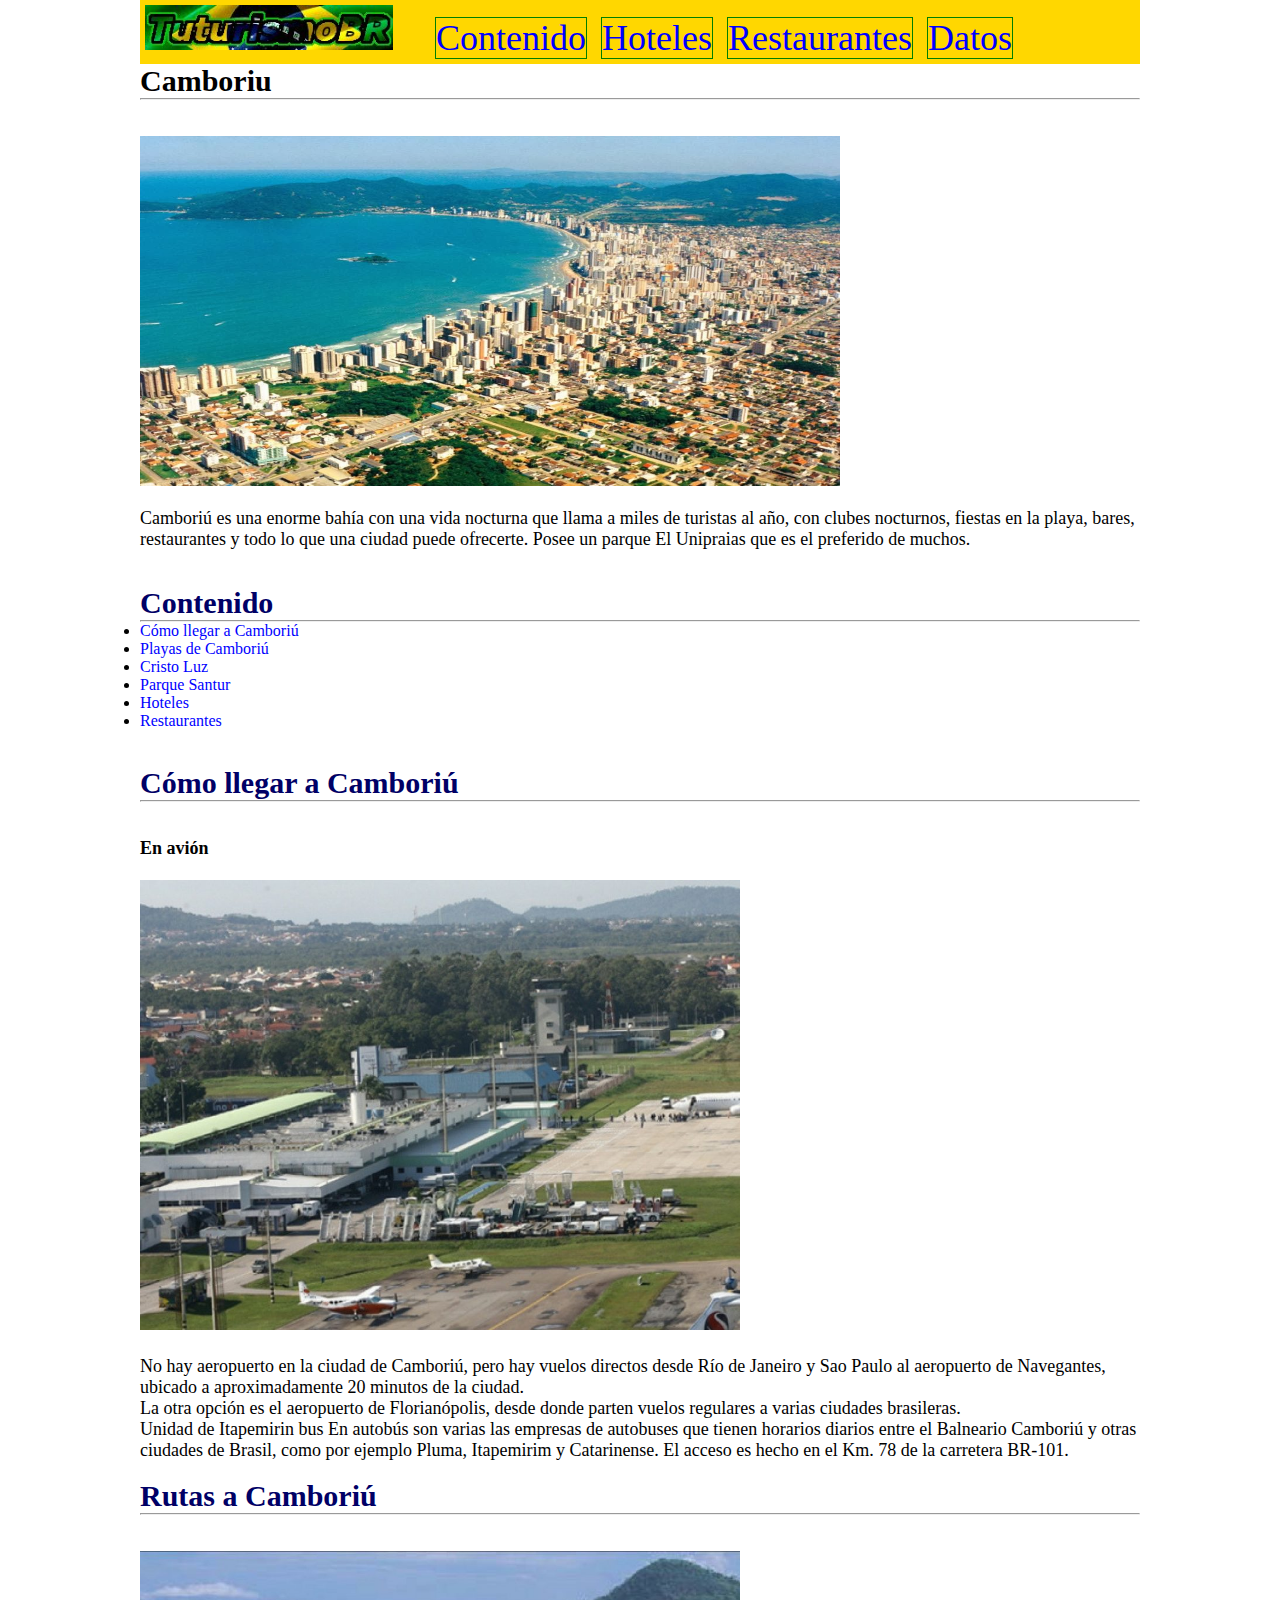
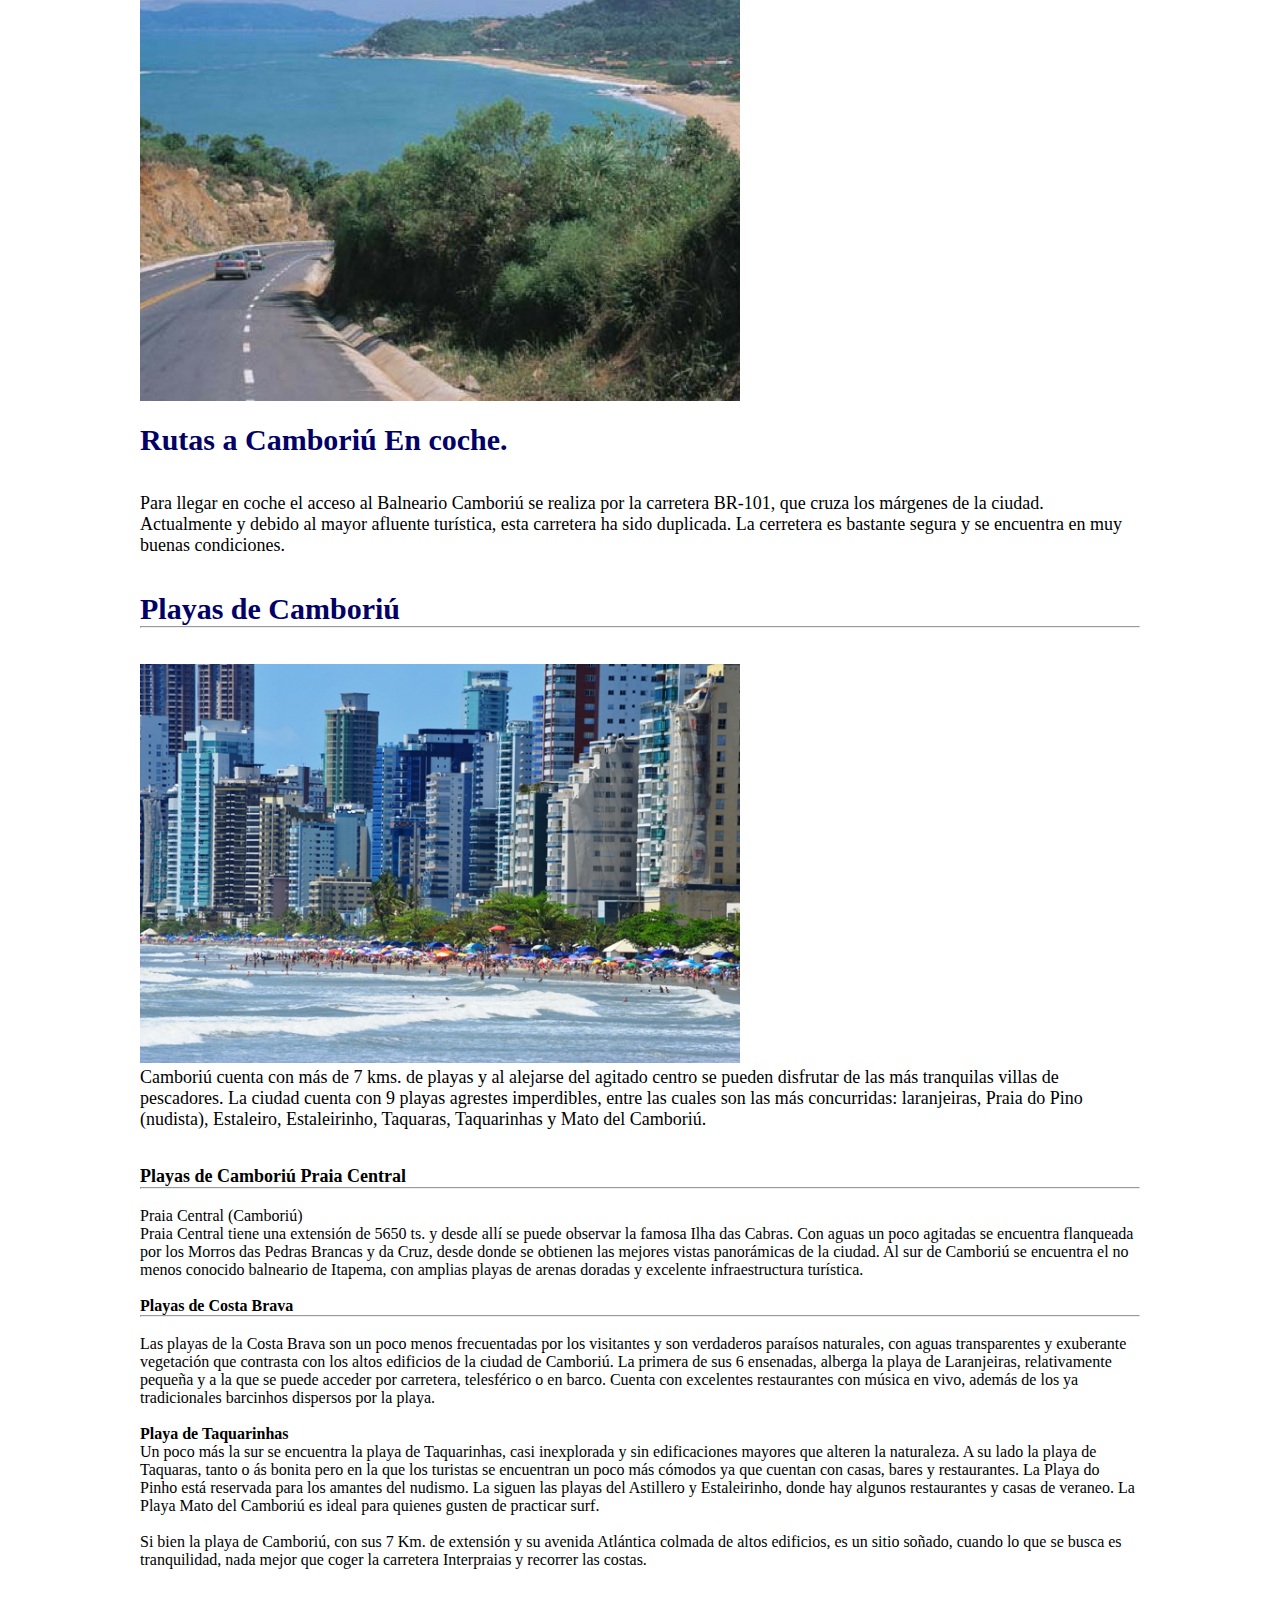
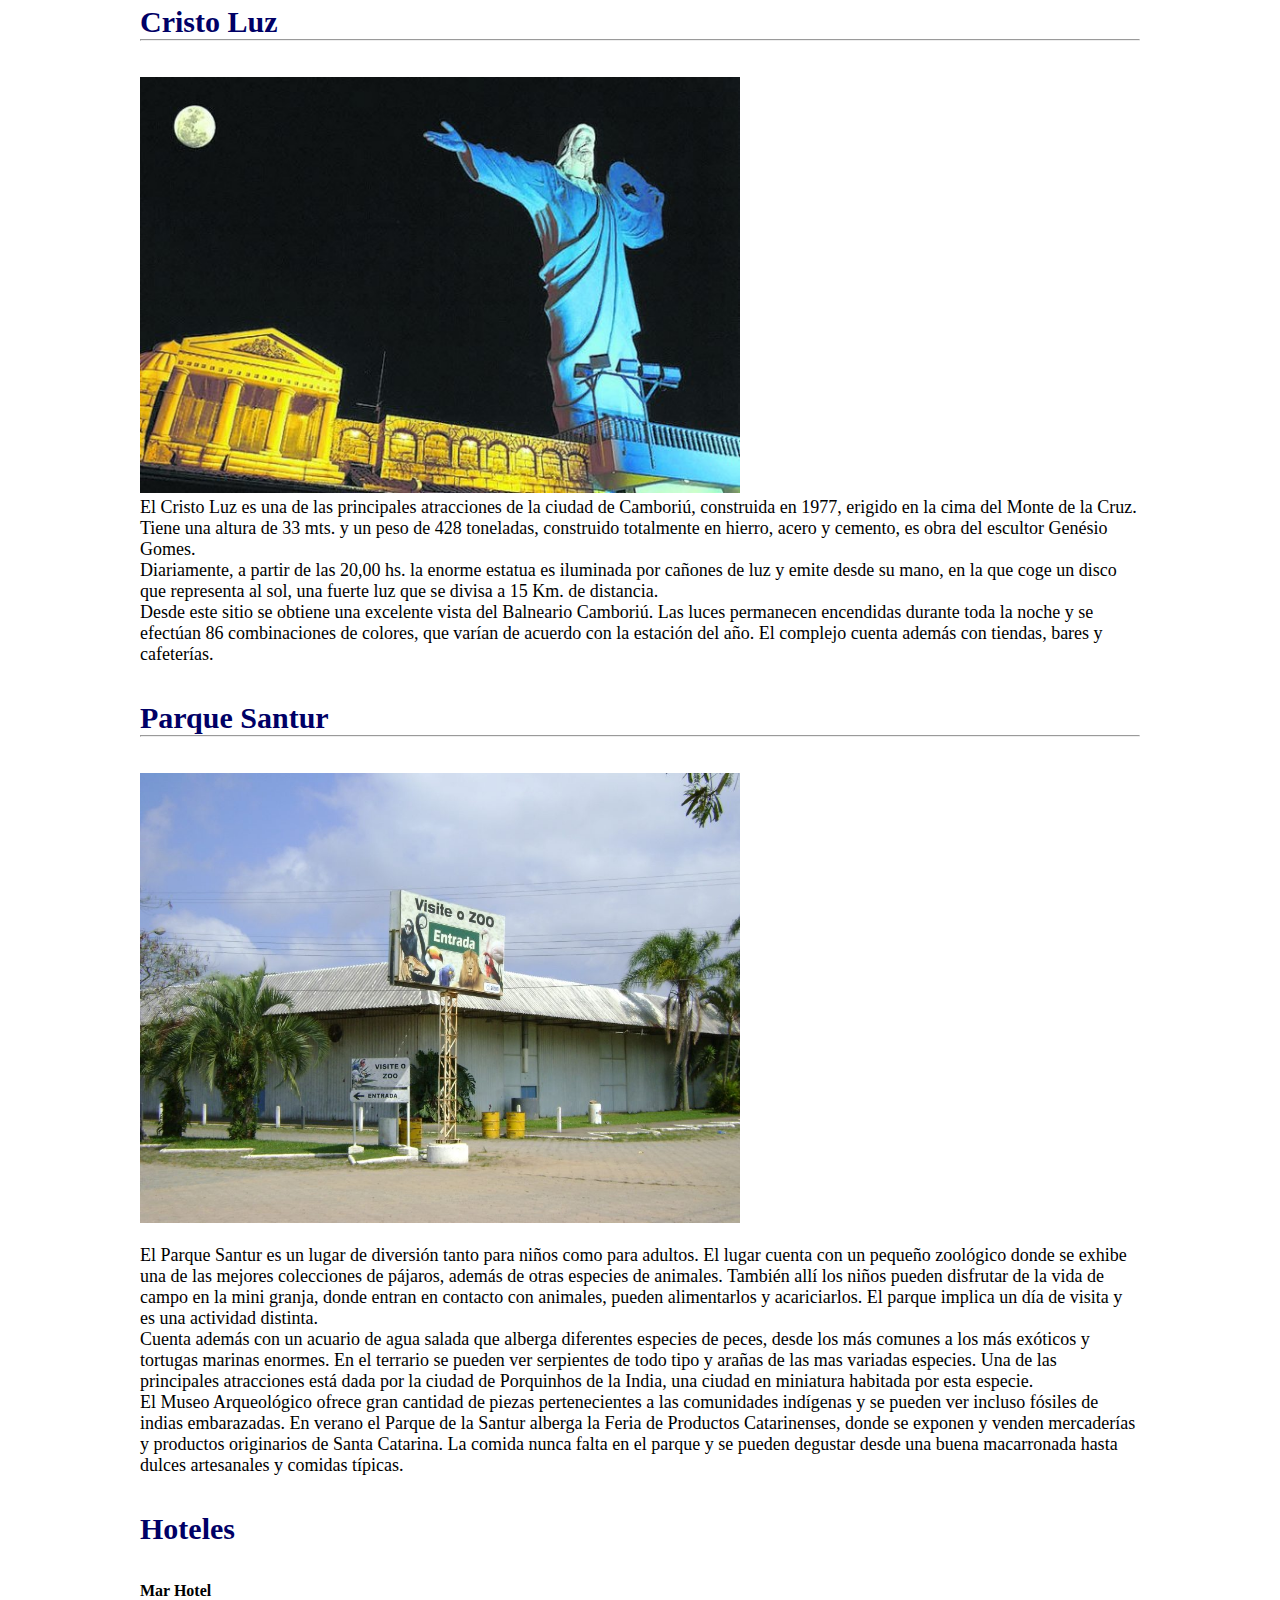
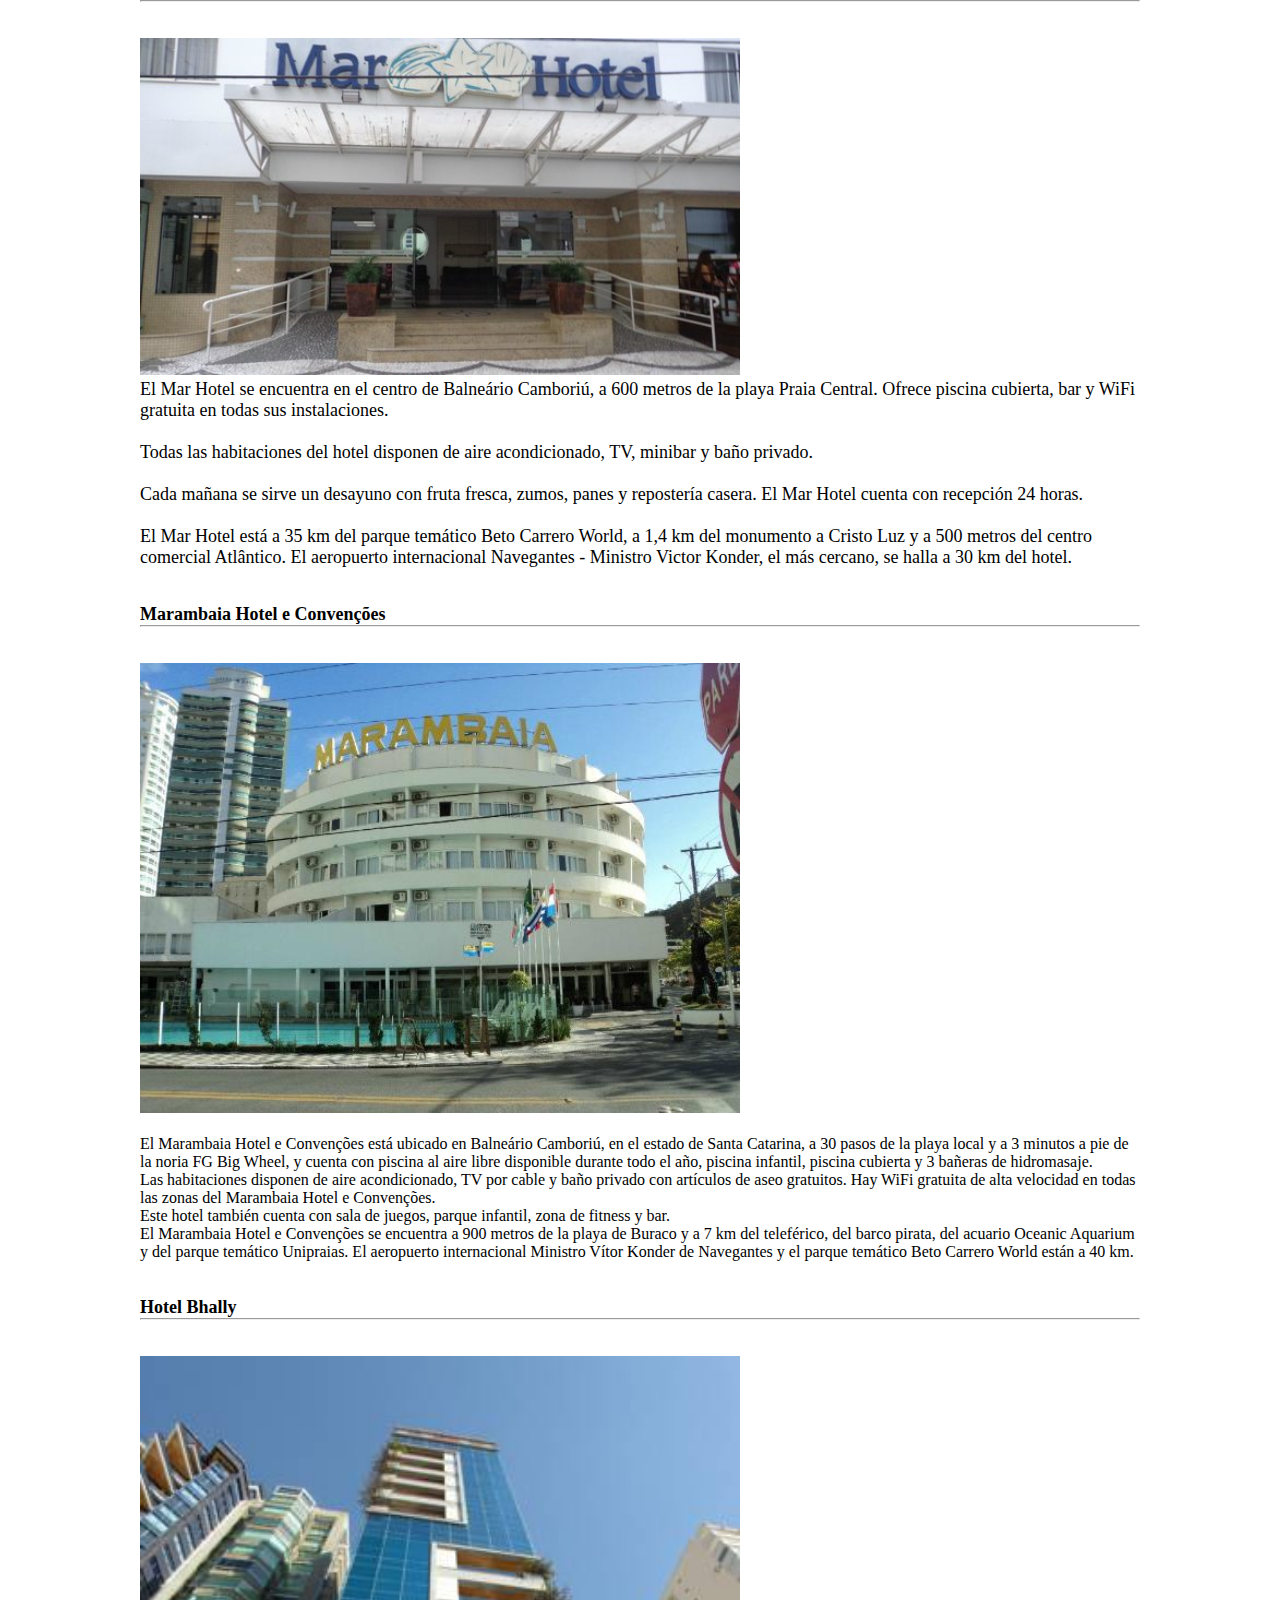
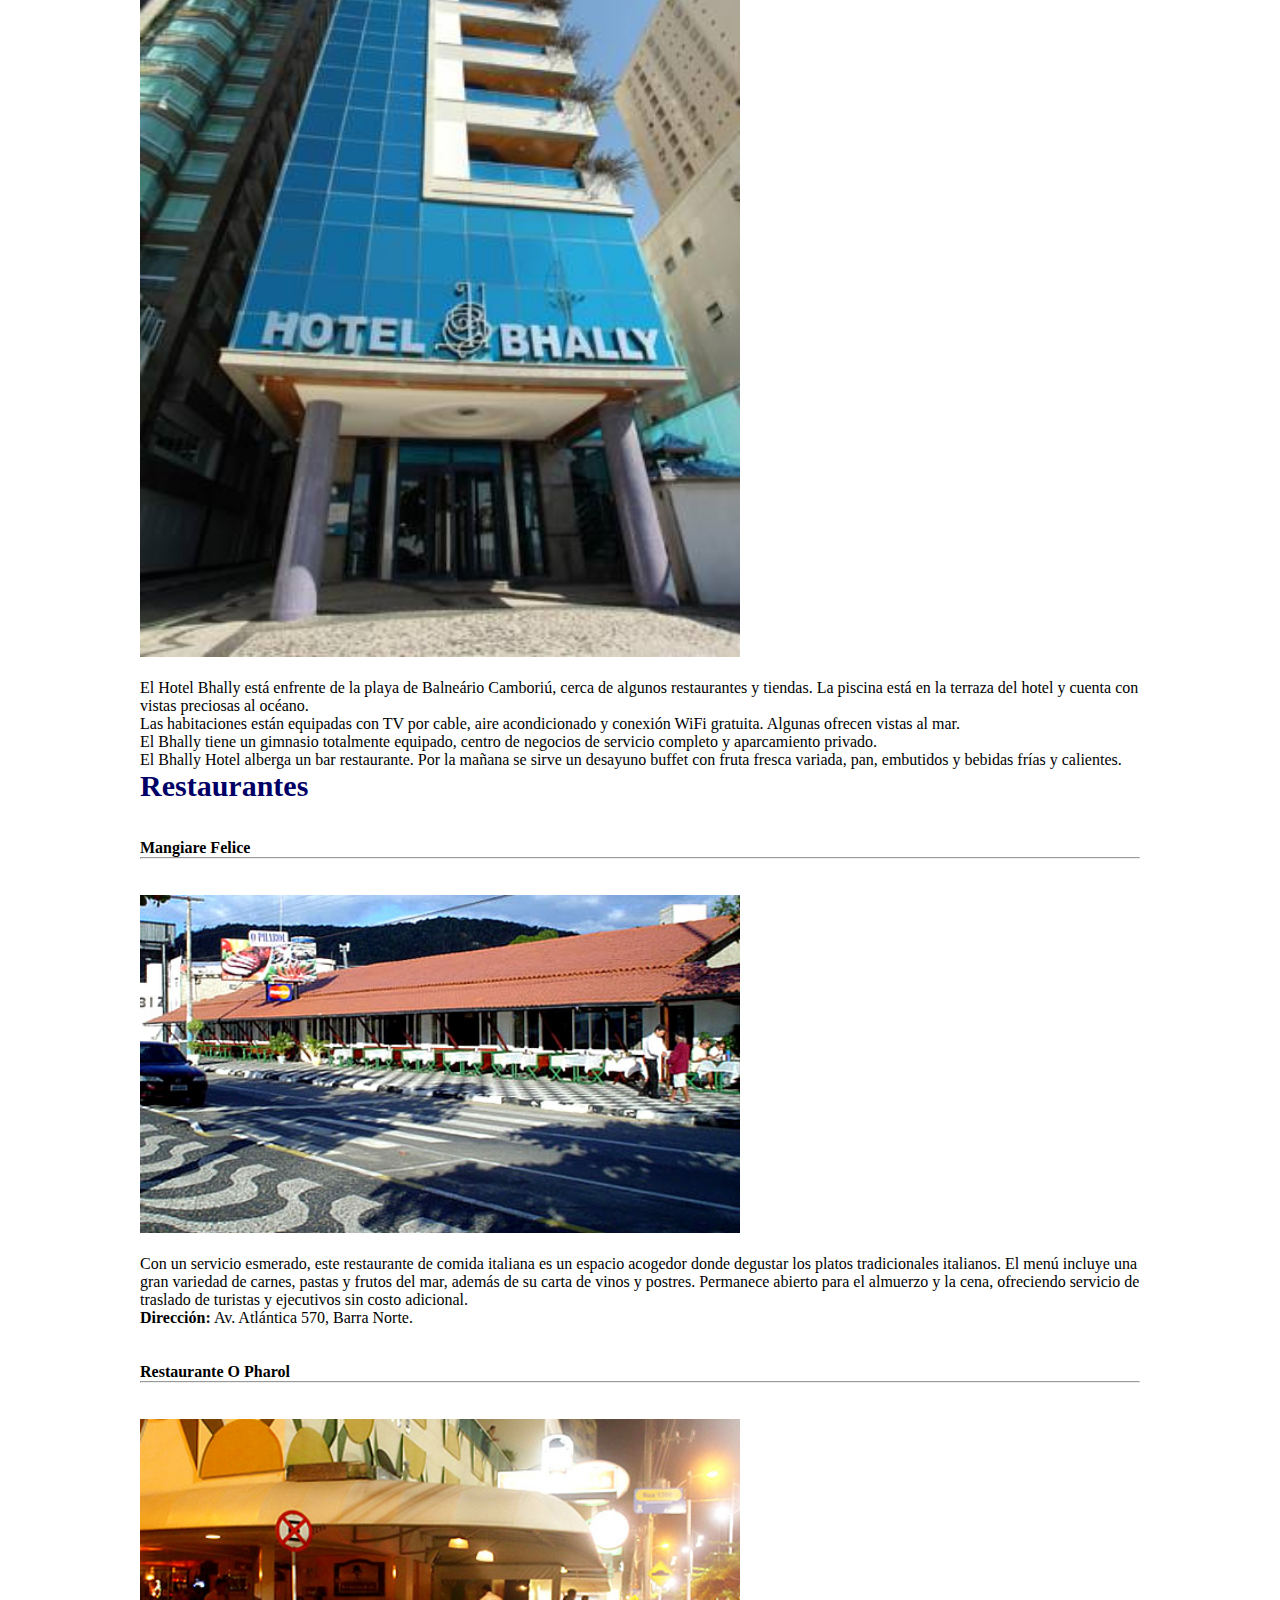
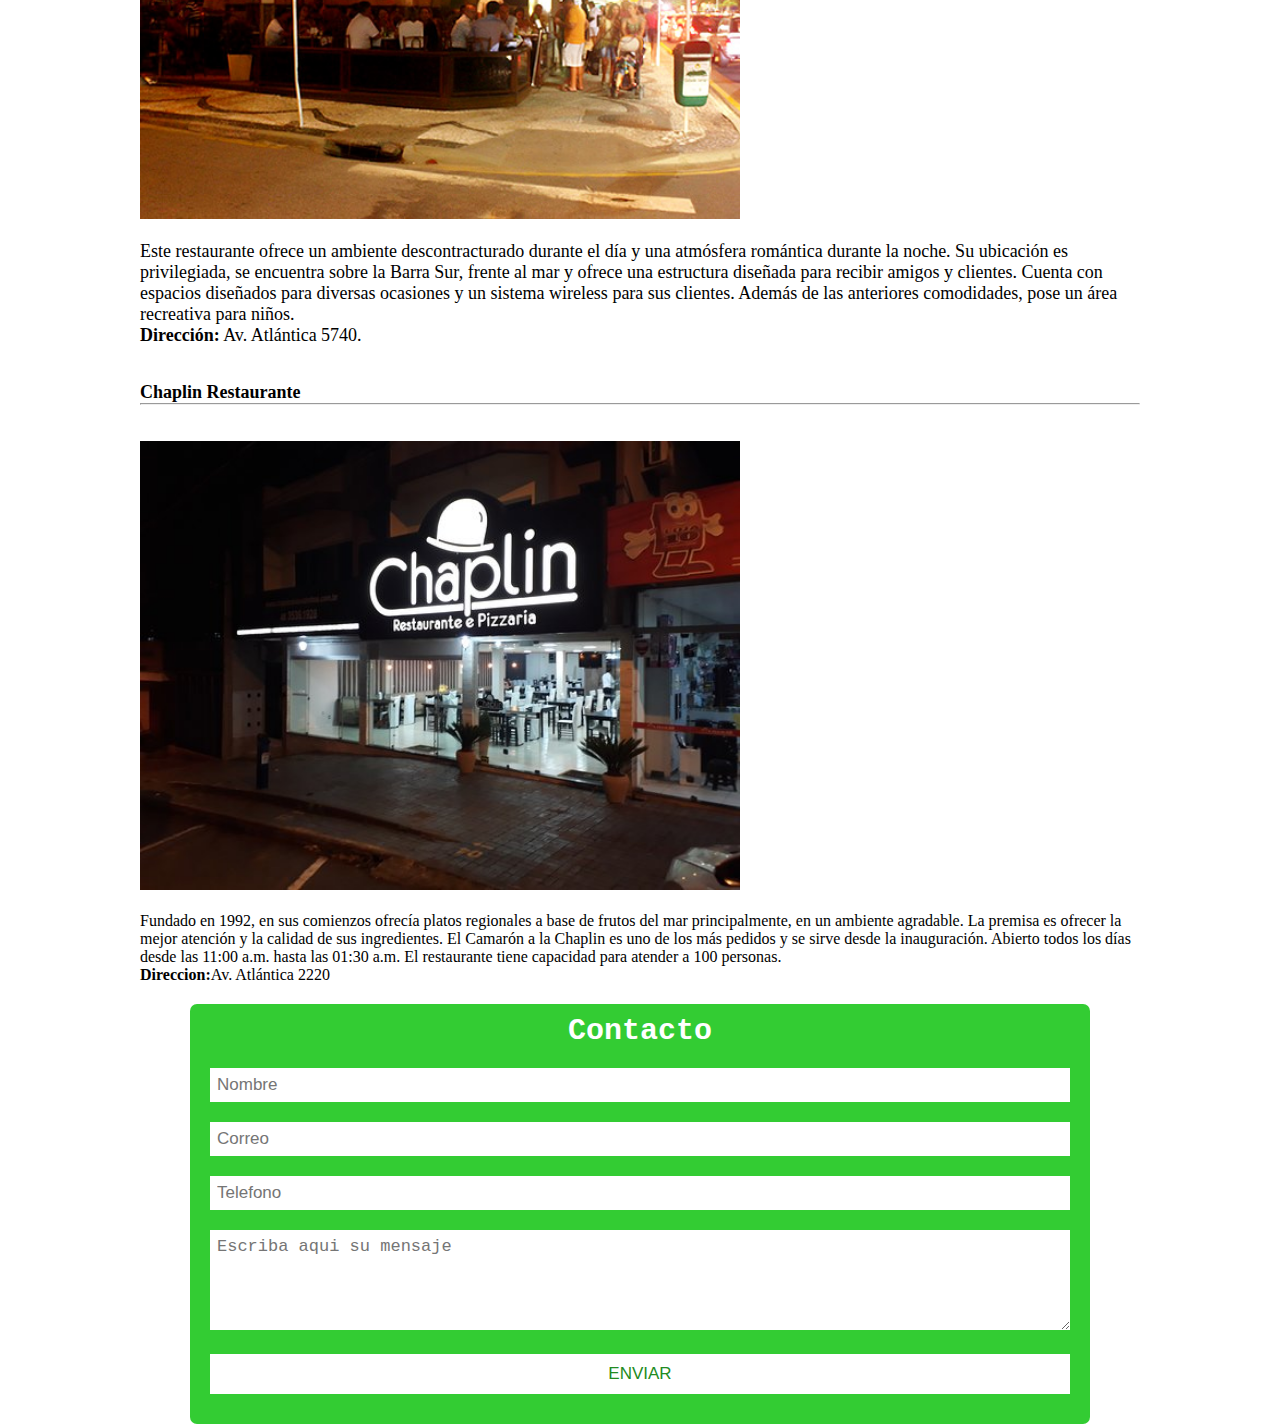
==== camboriu.html @ 61209ae9 "Add files via upload" ====
<!DOCTYPE html>
<html>
    <head>
        <meta http-equiv="content-type" content="text/html; charset=utf-8" />
        <meta name="viewport" content="width=device-width, user-scalable=no, initial-scale=1.0, maximum-scale=1.0, minimun-scale=1.0">
        <title>Camboriu</title>
          <!--estilo-->
  <link rel="stylesheet" href="styles.css">
  <!--javascript-->
  <script language="JAVASCRIPT" type="text/javascript">
window.alert("Bienvenido has llegado a Camboriu")
</script>
        
    </head>

    <body>
     <div class="container">


  <nav>
       <ul>
        <li><img src="turismo.JPG" class="logo"></li>
    <li><a href="#content">Contenido</a></li>        
    <li><a href="#hoteles">Hoteles</a></li>
    <li><a href="#restaurantes">Restaurantes</a></li>
    <li><a href="table.html">Datos</a></li>
    </ul>
     </nav>

        <h1>Camboriu</h1> <hr><br><br>
        <img src="lugares/cambo/balneariocamboriu.jpeg" alt="balneario camboriu" title="Balneario Camboriu" class="imagen-principal"><br><br>
        <p>Camboriú es una enorme bahía con una vida nocturna que llama a miles de turistas al año, con clubes nocturnos, fiestas en la playa, bares, restaurantes y todo lo que una ciudad puede ofrecerte. Posee un parque El Unipraias que es el preferido de muchos.</p> <br><br>
        <ul><h2 id="content">Contenido</h2> <hr>
        <li><a href="#comollegar">Cómo llegar a Camboriú</a>
         </li>
         <li><a href="#playas">Playas de Camboriú</a>
         </li>
         <li><a href="#cristoluz">Cristo Luz</a></li>
        <li><a href="#parquesantur">Parque Santur</a></li>
            <li><a href="#hoteles">Hoteles</a></li>
            <li><a href="#restaurantes">Restaurantes</a></li>
          </ul> <br><br>
          <section>
            <article>
             
                <h3 id="comollegar">Cómo llegar a Camboriú</h3><hr><br><br>
                <p><b>En avión</b><br><br>
                <img src="lugares/cambo/aeropuerto.jpeg" alt="Aeropuerto" title="Aeropuerto" class="imgbra"><br><br>
                No hay aeropuerto en la ciudad de Camboriú, pero hay vuelos directos desde Río de Janeiro y Sao Paulo al aeropuerto de Navegantes, ubicado a aproximadamente 20 minutos de la ciudad. <br>
                La otra opción es el aeropuerto de Florianópolis, desde donde parten vuelos regulares a varias ciudades brasileras. <br>
                Unidad de Itapemirin bus En autobús son varias las empresas de autobuses que tienen horarios diarios entre el Balneario Camboriú y otras ciudades de Brasil, como por ejemplo Pluma, Itapemirim y Catarinense. El acceso es hecho en el Km. 78 de la carretera BR-101. </p><br>
                <h4><b>Rutas a Camboriú</b></h4><hr><br><br>
                <img src="lugares/cambo/rutas.jpeg" class="imgbra"><br><br>
                <h5>Rutas a Camboriú En coche. </h5> </b><br><br>
                <p>Para llegar en coche el acceso al Balneario Camboriú se realiza por la carretera BR-101, que cruza los márgenes de la ciudad. <br> Actualmente y debido al mayor afluente turística, esta carretera ha sido duplicada. La cerretera es bastante segura y se encuentra en muy buenas condiciones.</p>
                 </article><br><br>

                 <article>
                  <h6 id="playas">Playas de Camboriú</h6><hr><br><br>
                   <img src="lugares/cambo/praiacamboriu.jpeg" alt="Paya Camboriu" title="Playa Camboriu" class="imgbra">
                    <p> Camboriú cuenta con más de 7 kms. de playas y al alejarse del agitado centro se pueden disfrutar de las más tranquilas villas de pescadores. La ciudad cuenta con 9 playas agrestes imperdibles, entre las cuales son las más concurridas: laranjeiras, Praia do Pino (nudista), Estaleiro, Estaleirinho, Taquaras, Taquarinhas y Mato del Camboriú.</p><br><br>
                    <p><b>Playas de Camboriú Praia Central</b><hr><br>
                      Praia Central (Camboriú) <br>
                      Praia Central tiene una extensión de 5650 ts. y desde allí se puede observar la famosa Ilha das Cabras. Con aguas un poco agitadas se encuentra flanqueada por los Morros das Pedras Brancas y da Cruz, desde donde se obtienen las mejores vistas panorámicas de la ciudad. Al sur de Camboriú se encuentra el no menos conocido balneario de Itapema, con amplias playas de arenas doradas y excelente infraestructura turística. <br><br>
                      <b>Playas de Costa Brava</b><hr><br>Las playas de la Costa Brava son un poco menos frecuentadas por los visitantes y son verdaderos paraísos naturales, con aguas transparentes y exuberante vegetación que contrasta con los altos edificios de la ciudad de Camboriú. La primera de sus 6 ensenadas, alberga la playa de Laranjeiras, relativamente pequeña y a la que se puede acceder por carretera, telesférico o en barco. Cuenta con excelentes restaurantes con música en vivo, además de los ya tradicionales barcinhos dispersos por la playa. <br><br>
                      <b>Playa de Taquarinhas</b><br>Un poco más la sur se encuentra la playa de Taquarinhas, casi inexplorada y sin edificaciones mayores que alteren la naturaleza. A su lado la playa de Taquaras, tanto o ás bonita pero en la que los turistas se encuentran un poco más cómodos ya que cuentan con casas, bares y restaurantes. La Playa do Pinho está reservada para los amantes del nudismo. La siguen las playas del Astillero y Estaleirinho, donde hay algunos restaurantes y casas de veraneo. La Playa Mato del Camboriú es ideal para quienes gusten de practicar surf. <br><br>Si bien la playa de Camboriú, con sus 7 Km. de extensión y su avenida Atlántica colmada de altos edificios, es un sitio soñado, cuando lo que se busca es tranquilidad, nada mejor que coger la carretera Interpraias y recorrer las costas. </p><br><br>
                       </article>

                        <article>
                          <h6 id="cristoluz">Cristo Luz</h6><hr><br><br>
                          <img src="lugares/cambo/cristoluzsanta.jpeg" alt="cristo luz" title="Cristo Luz" class="imgbra"><br>
                          <p>El Cristo Luz es una de las principales atracciones de la ciudad de Camboriú, construida en 1977, erigido en la cima del Monte de la Cruz. Tiene una altura de 33 mts. y un peso de 428 toneladas, construido totalmente en hierro, acero y cemento, es obra del escultor Genésio Gomes. <br>Diariamente, a partir de las 20,00 hs. la enorme estatua es iluminada por cañones de luz y emite desde su mano, en la que coge un disco que representa al sol, una fuerte luz que se divisa a 15 Km. de distancia. <br>Desde este sitio se obtiene una excelente vista del Balneario Camboriú. Las luces permanecen encendidas durante toda la noche y se efectúan 86 combinaciones de colores, que varían de acuerdo con la estación del año. El complejo cuenta además con tiendas, bares y cafeterías.</p><br><br>
                        </article>


                         <article>
                           <h6 id="parquesantur">Parque Santur</h6><hr><br><br>
                            <img src="lugares/cambo/parquesantur.jpeg" alt="parque santur" title="Parque Santur" class="imgbra"></img> <br><br>
                        <p>El Parque Santur es un lugar de diversión tanto para niños como para adultos. El lugar cuenta con un pequeño zoológico donde se exhibe una de las mejores colecciones de pájaros, además de otras especies de animales. También allí los niños pueden disfrutar de la vida de campo en la mini granja, donde entran en contacto con animales, pueden alimentarlos y acariciarlos. El parque implica un día de visita y es una actividad distinta. <br>Cuenta además con un acuario de agua salada que alberga diferentes especies de peces, desde los más comunes a los más exóticos y tortugas marinas enormes. En el terrario se pueden ver serpientes de todo tipo y arañas de las mas variadas especies. Una de las principales atracciones está dada por la ciudad de Porquinhos de la India, una ciudad en miniatura habitada por esta especie. <br>El Museo Arqueológico ofrece gran cantidad de piezas pertenecientes a las comunidades indígenas y se pueden ver incluso fósiles de indias embarazadas. En verano el Parque de la Santur alberga la Feria de Productos Catarinenses, donde se exponen y venden mercaderías y productos originarios de Santa Catarina. La comida nunca falta en el parque y se pueden degustar desde una buena macarronada hasta dulces artesanales y comidas típicas.</p><br><br></article>

                        <article>
                          <p><h6  id="hoteles">Hoteles</h6><br><br>
                          <b>Mar Hotel</b><hr><br><br>
                           <img src="lugares/cambo/marhotel.jpeg" alt="mar hotel" title="Mar Hotel" class="imgbra">
                            <p>El Mar Hotel se encuentra en el centro de Balneário Camboriú, a 600 metros de la playa Praia Central. Ofrece piscina cubierta, bar y WiFi gratuita en todas sus instalaciones. <br><br> Todas las habitaciones del hotel disponen de aire acondicionado, TV, minibar y baño privado. <br><br>Cada mañana se sirve un desayuno con fruta fresca, zumos, panes y repostería casera. El Mar Hotel cuenta con recepción 24 horas. <br><br>El Mar Hotel está a 35 km del parque temático Beto Carrero World, a 1,4 km del monumento a Cristo Luz y a 500 metros del centro comercial Atlântico. El aeropuerto internacional Navegantes - Ministro Victor Konder, el más cercano, se halla a 30 km del hotel.</p><br><br> 

                            <article>
                              <p><b>Marambaia Hotel e Convenções</b><hr><br><br>
                              <img src="lugares/cambo/marambaiahotel.jpeg" class="imgbra" title="hotel"><br><br>
                              El Marambaia Hotel e Convenções está ubicado en Balneário Camboriú, en el estado de Santa Catarina, a 30 pasos de la playa local y a 3 minutos a pie de la noria FG Big Wheel, y cuenta con piscina al aire libre disponible durante todo el año, piscina infantil, piscina cubierta y 3 bañeras de hidromasaje. <br>Las habitaciones disponen de aire acondicionado, TV por cable y baño privado con artículos de aseo gratuitos. Hay WiFi gratuita de alta velocidad en todas las zonas del Marambaia Hotel e Convenções. <br>Este hotel también cuenta con sala de juegos, parque infantil, zona de fitness y bar. <br>El Marambaia Hotel e Convenções se encuentra a 900 metros de la playa de Buraco y a 7 km del teleférico, del barco pirata, del acuario Oceanic Aquarium y del parque temático Unipraias. El aeropuerto internacional Ministro Vítor Konder de Navegantes y el parque temático Beto Carrero World están a 40 km.</p><br></br></article>
                              <article>
                                <p><b>Hotel Bhally</b><hr><br><br>
                                <img src="lugares/cambo/hotelbally.jpeg" alt="hotel bally" title="Hotel bally" class="imgbra"><br><br>
                                El Hotel Bhally está enfrente de la playa de Balneário Camboriú, cerca de algunos restaurantes y tiendas. La piscina está en la terraza del hotel y cuenta con vistas preciosas al océano. <br>Las habitaciones están equipadas con TV por cable, aire acondicionado y conexión WiFi gratuita. Algunas ofrecen vistas al mar. <br>El Bhally tiene un gimnasio totalmente equipado, centro de negocios de servicio completo y aparcamiento privado. <br>El Bhally Hotel alberga un bar restaurante. Por la mañana se sirve un desayuno buffet con fruta fresca variada, pan, embutidos y bebidas frías y calientes.</p> </article>

                                <article id="restaurantes">
                                  <p><h6>Restaurantes</h6></p> <br><br>
                                   <b>Mangiare Felice</b><hr><br><br>
                                   <img src="lugares/cambo/mangiarefelice.jpeg" class="imgbra"><br><br>
                                    Con un servicio esmerado, este restaurante de comida italiana es un espacio acogedor donde degustar los platos tradicionales italianos. El menú incluye una gran variedad de carnes, pastas y frutos del mar, además de su carta de vinos y postres. Permanece abierto para el almuerzo y la cena, ofreciendo servicio de traslado de turistas y ejecutivos sin costo adicional. <br><b>Dirección:</b> Av. Atlántica 570, Barra Norte.</p></article> <br><br>

                                    <article>
                                      <b>Restaurante O Pharol</b><hr><br><br>
                                      <img src="lugares/cambo/restauranteopharol.jpeg" alt="restaurante opharel" title="Restaurante Opharol" class="imgbra"><br><br> <p>Este restaurante ofrece un ambiente descontracturado durante el día y una atmósfera romántica durante la noche. Su ubicación es privilegiada, se encuentra sobre la Barra Sur, frente al mar y ofrece una estructura diseñada para recibir amigos y clientes. Cuenta con espacios diseñados para diversas ocasiones y un sistema wireless para sus clientes. Además de las anteriores comodidades, pose un área recreativa para niños. <br><b>Dirección:</b> Av. Atlántica 5740.</p><br><br></article>

                                      <article>
                                        <p><b>Chaplin Restaurante</b><hr><br><br>
                                       <img src="lugares/cambo/chaplinrestaurante.jpeg" alt="chaplin restaurante" title="Restaurante Chaplin" class="imgbra"><br><br>
                                        Fundado en 1992, en sus comienzos ofrecía platos regionales a base de frutos del mar principalmente, en un ambiente agradable. La premisa es ofrecer la mejor atención y la calidad de sus ingredientes. El Camarón a la Chaplin es uno de los más pedidos y se sirve desde la inauguración. Abierto todos los días desde las 11:00 a.m. hasta las 01:30 a.m. El restaurante tiene capacidad para atender a 100 personas. <br><b>Direccion:</b>Av. Atlántica 2220</p></article>
                                      </article></section>

                                       <div> <form action="" class="formulario" id="contacto">
                                          <h5 class="contacto">Contacto</h5>
                                           <input type="text" name="nombre" placeholder="Nombre">
                                           <input type="text" name="correo" placeholder="Correo">
                                           <input type="text" name="telefono" placeholder="Telefono">
                                           <textarea name="mensaje" placeholder="Escriba aqui su mensaje"></textarea><input type="button" value="ENVIAR" id="boton">
                                         </form>
                                         </div>

                                       </div>

   
   
   
   
    </body>
</html>
---- styles.css ----
*{
    margin: 0;
    padding: 0;
}

a{
	text-decoration: none;
	color: blue;
}

h1{
 font-size: 30px;
   }
   
.imagen-principal{
	width: 700px;
	height: 350px;
}

.imgbra{
	width:  60%;
	height: 70%;
}
h2,h3,h4,h5,h6{
	color: #000066;	
	font-size: 30px;
}

p{ font-size: 18px }


.container{
	max-width: 1000px;
	margin: auto;
	width: 90%;
}

.logo{
	
	width: 90%;
	
}


.fotolugar{
	width: 95%;
	height: 30vh;
}

 /*barra navegacion*/

nav{
	background: gold;

}
nav ul li {
	display: inline-block;
	margin: 5px;
}

nav ul li a{
	font-size: 4vh;
	text-decoration: none;
	border: 1px solid green;
}

nav ul li a:hover{ 
	color: yellow;
	background: green;
}

/*SLIDER*/
.slider{
	margin-top: 10px;
	overflow: hidden;
}

.slider ul{
	padding: 0;
	display: flex;
	width: 500%;
	animation: cambio 10s infinite alternate;
    animation-timing-function: ease-in;
}

.slider li{ 
	list-style: none; 
	width: 100%;
	}
 
.slider img{
	width: 100%;
	height: 300px;}

/*contenido*/
.contenido ul{
	font-size: 18px;
	list-style: none;
			}

/*lugares*/
.lugares{
	display: grid;
	grid-template-columns: repeat( 3, 1fr);
	margin-top: 15px;}

.lugares div:hover{ border: 2px solid green; }

/*botones*/
.botones{
	border:  2px solid black;
	background: white;
	color: black; 
	padding: 1vh;

}

.botones:hover{
	background-color: black;
	color: white;
}

/*formulario*/
.formulario{
 width: 90%;
 margin: auto;
 background: #33cc33;
 padding: 10px 20px; 
 box-sizing: border-box;
 margin-top: 20px;
 border-radius: 7px;
 font-family: monospace;}

.contacto{
 	color: white;
 	text-align: center;
 	margin:0;
 	font-size: 30px;
 	margin-bottom: 20px;
 }
 input, textarea{
 	width: 100%;
 	margin-bottom: 20px;
 	padding: 7px;
 	font-size: 17px;
 	border: none;
 	box-sizing: border-box;
 	background: white;
  }

  textarea{
  	min-height: 100px;
  	max-height: 200px;
  	max-width: 100%

  }

  #boton{ 
  	background: white; 
    color: forestgreen;
    padding: 10px;}

 #boton:hover{ 
    cursor: pointer; 
    color: yellow;
    background: green;}

/*pagina rio*/
.rio{
	height: 10px
}

/*tabla*/
table, th, td{
	border: 1px solid green;
	border-collapse: collapse;
	padding:  1px;
}

@media (max-width: 480px){
  	.conainer{ width: 100% }
  }
/*slider animacion*/
@keyframes cambio {
	0% {margin-left: 0;}
	20% {margin-left: 0;}
    
    20% {margin-left: -100%;}
   40% {margin-left: -100%;}

   40% {margin-left: -200%;}
   60% {margin-left: -200%;}
   
   60% {margin-left: -300%;}
   80% {margin-left: -300%;}

   80% {margin-left: -400%;}
   100% {margin-left: -400%;}

 }
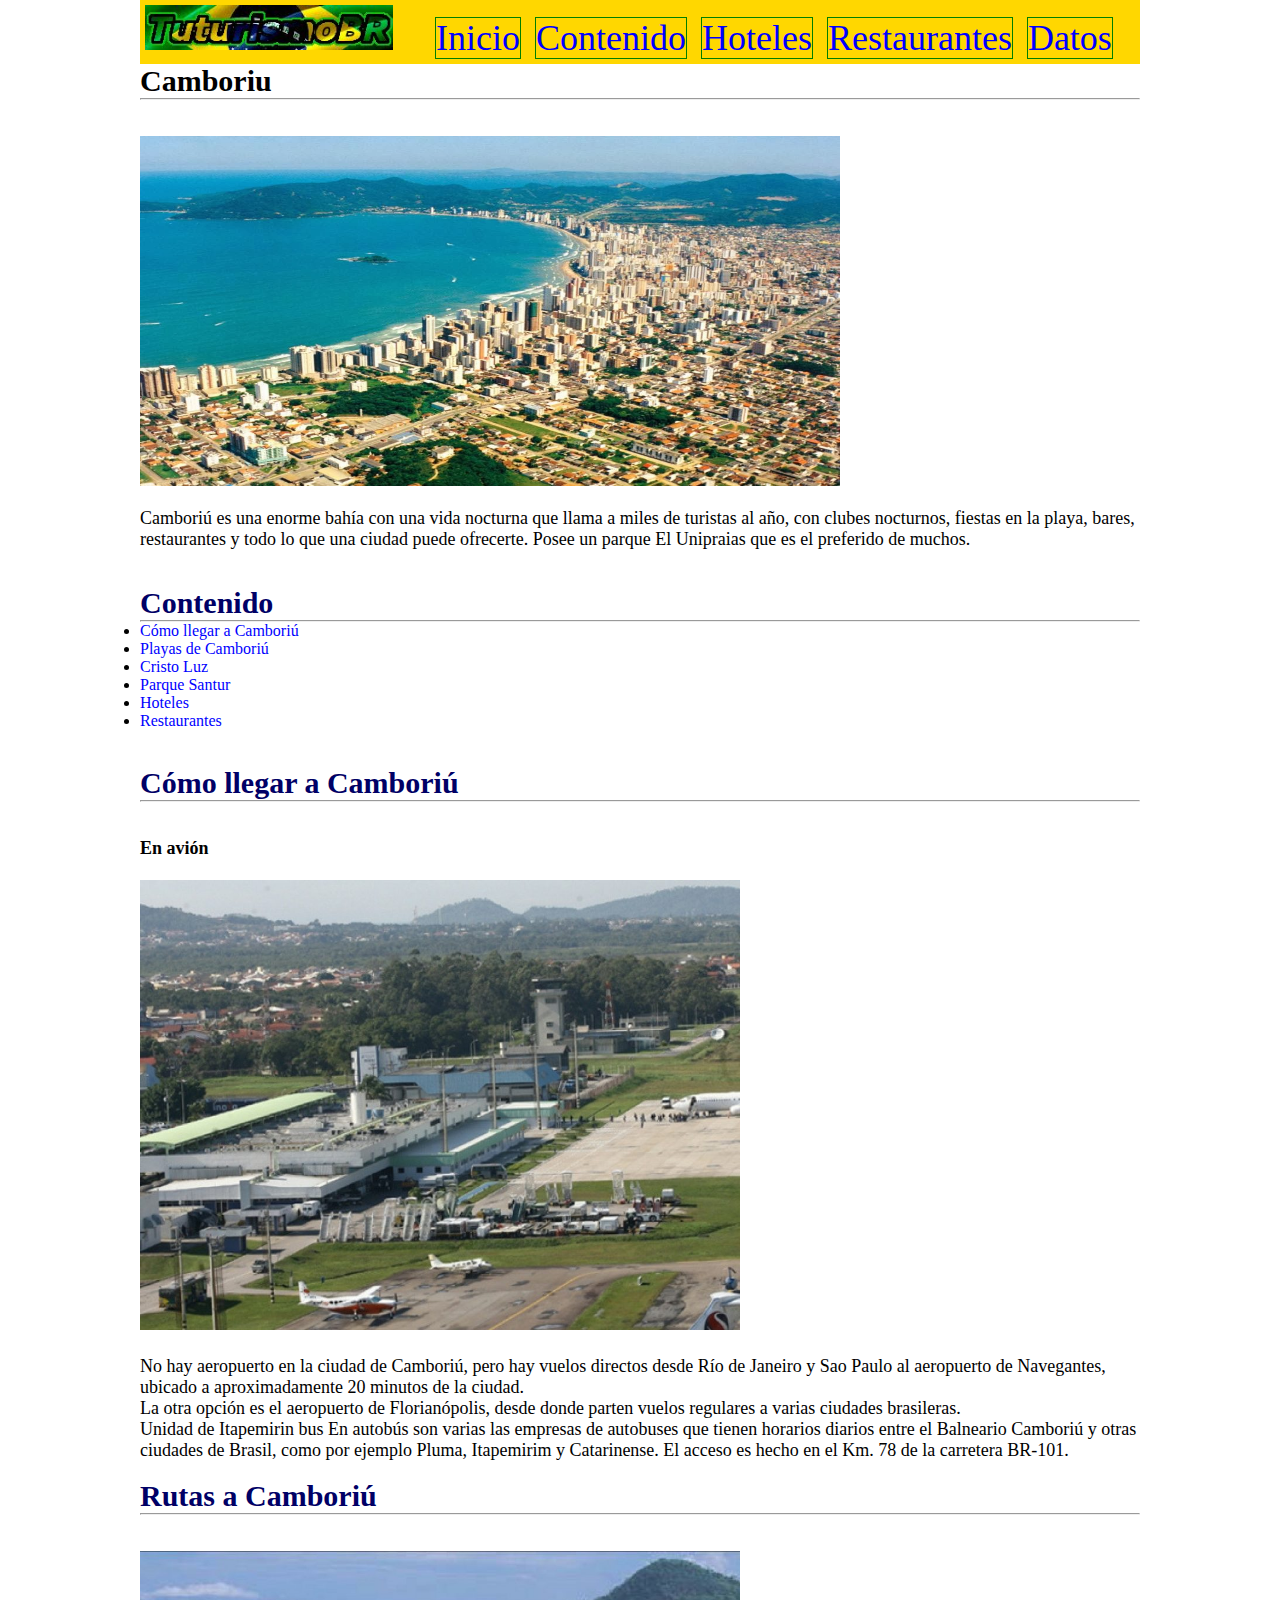
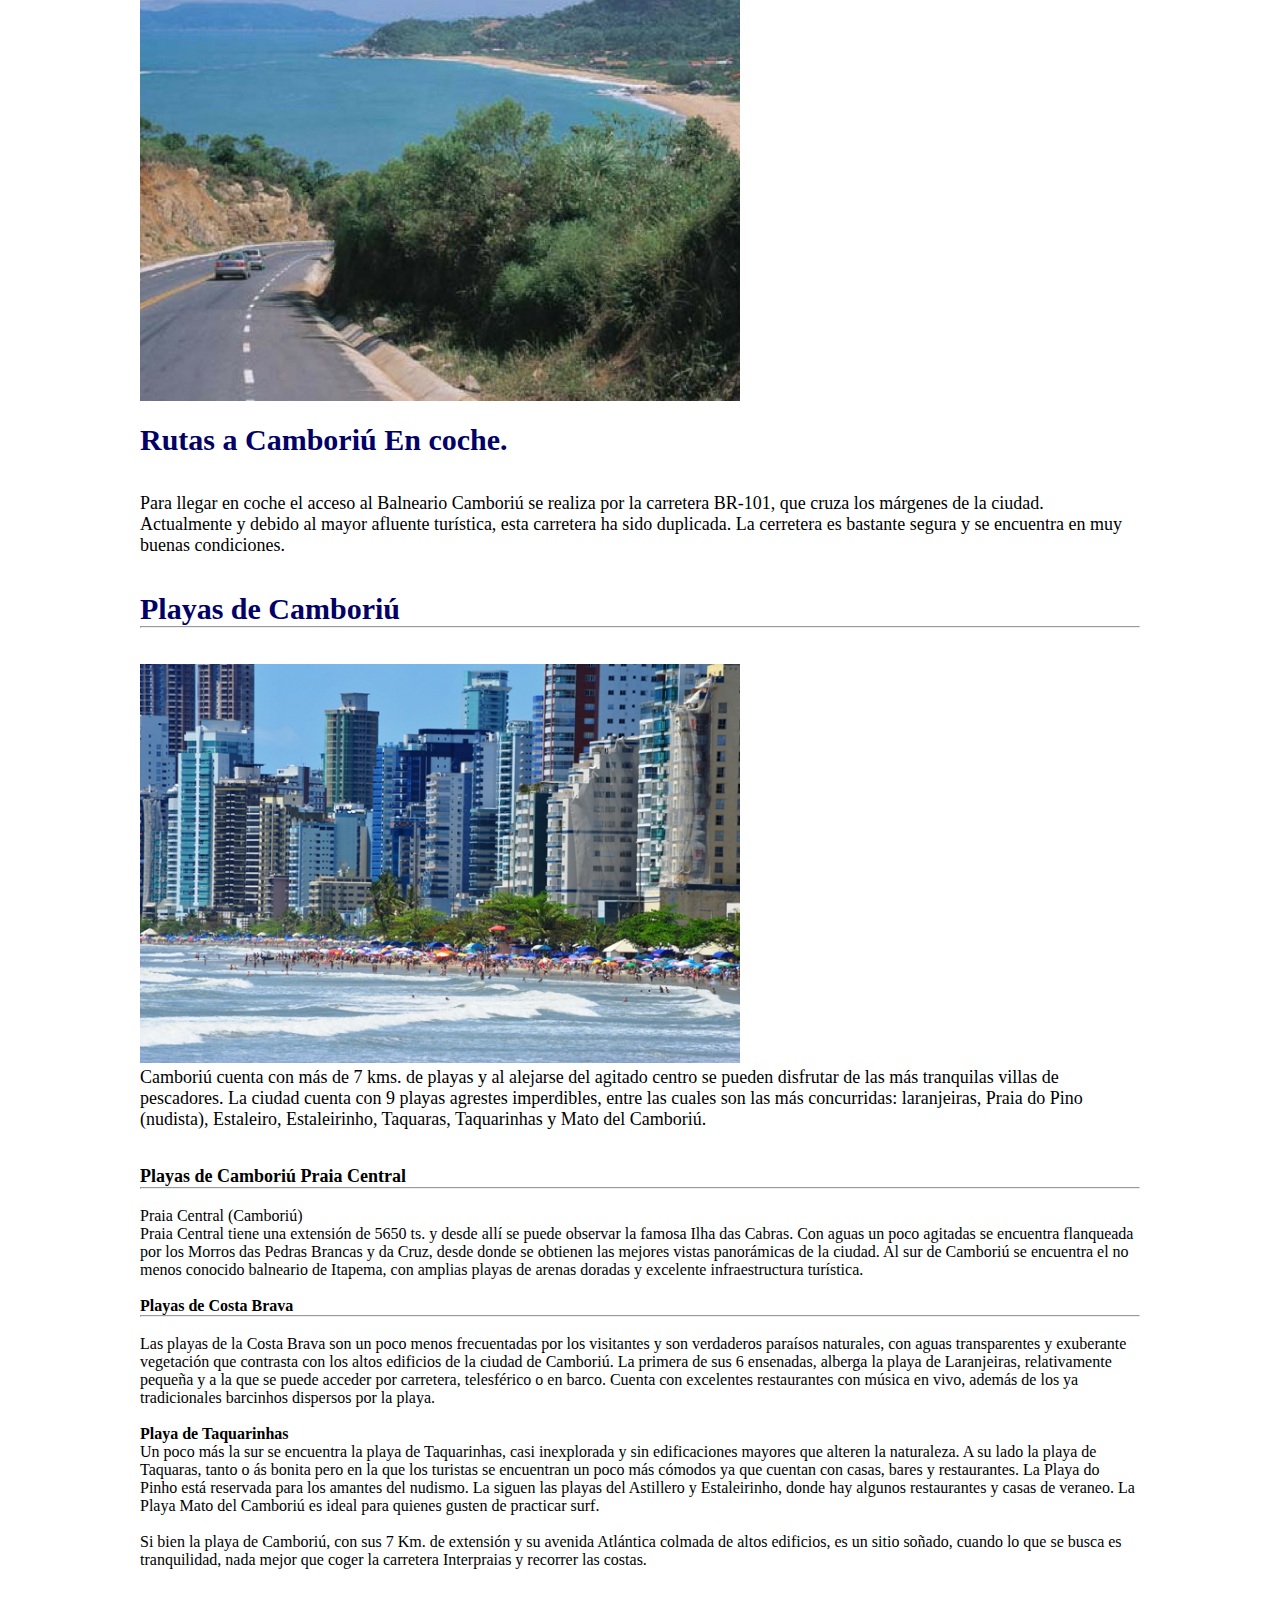
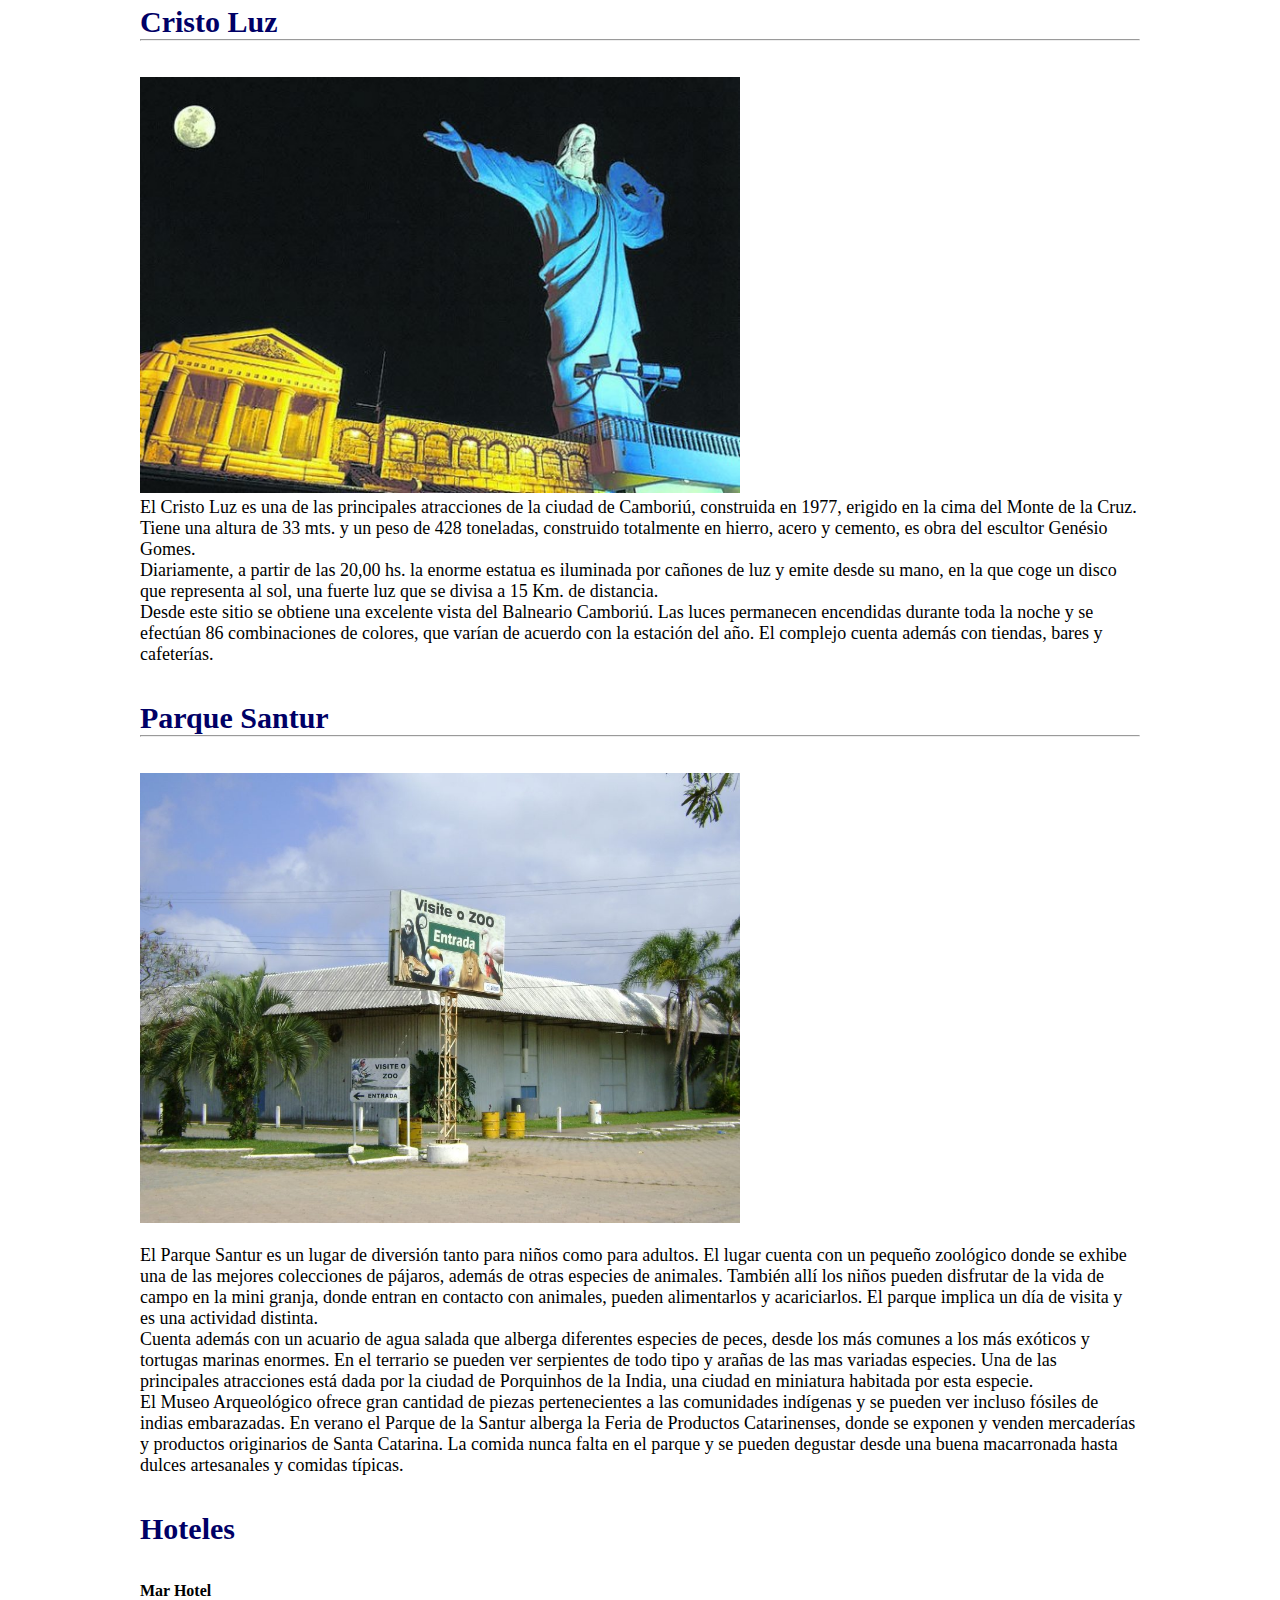
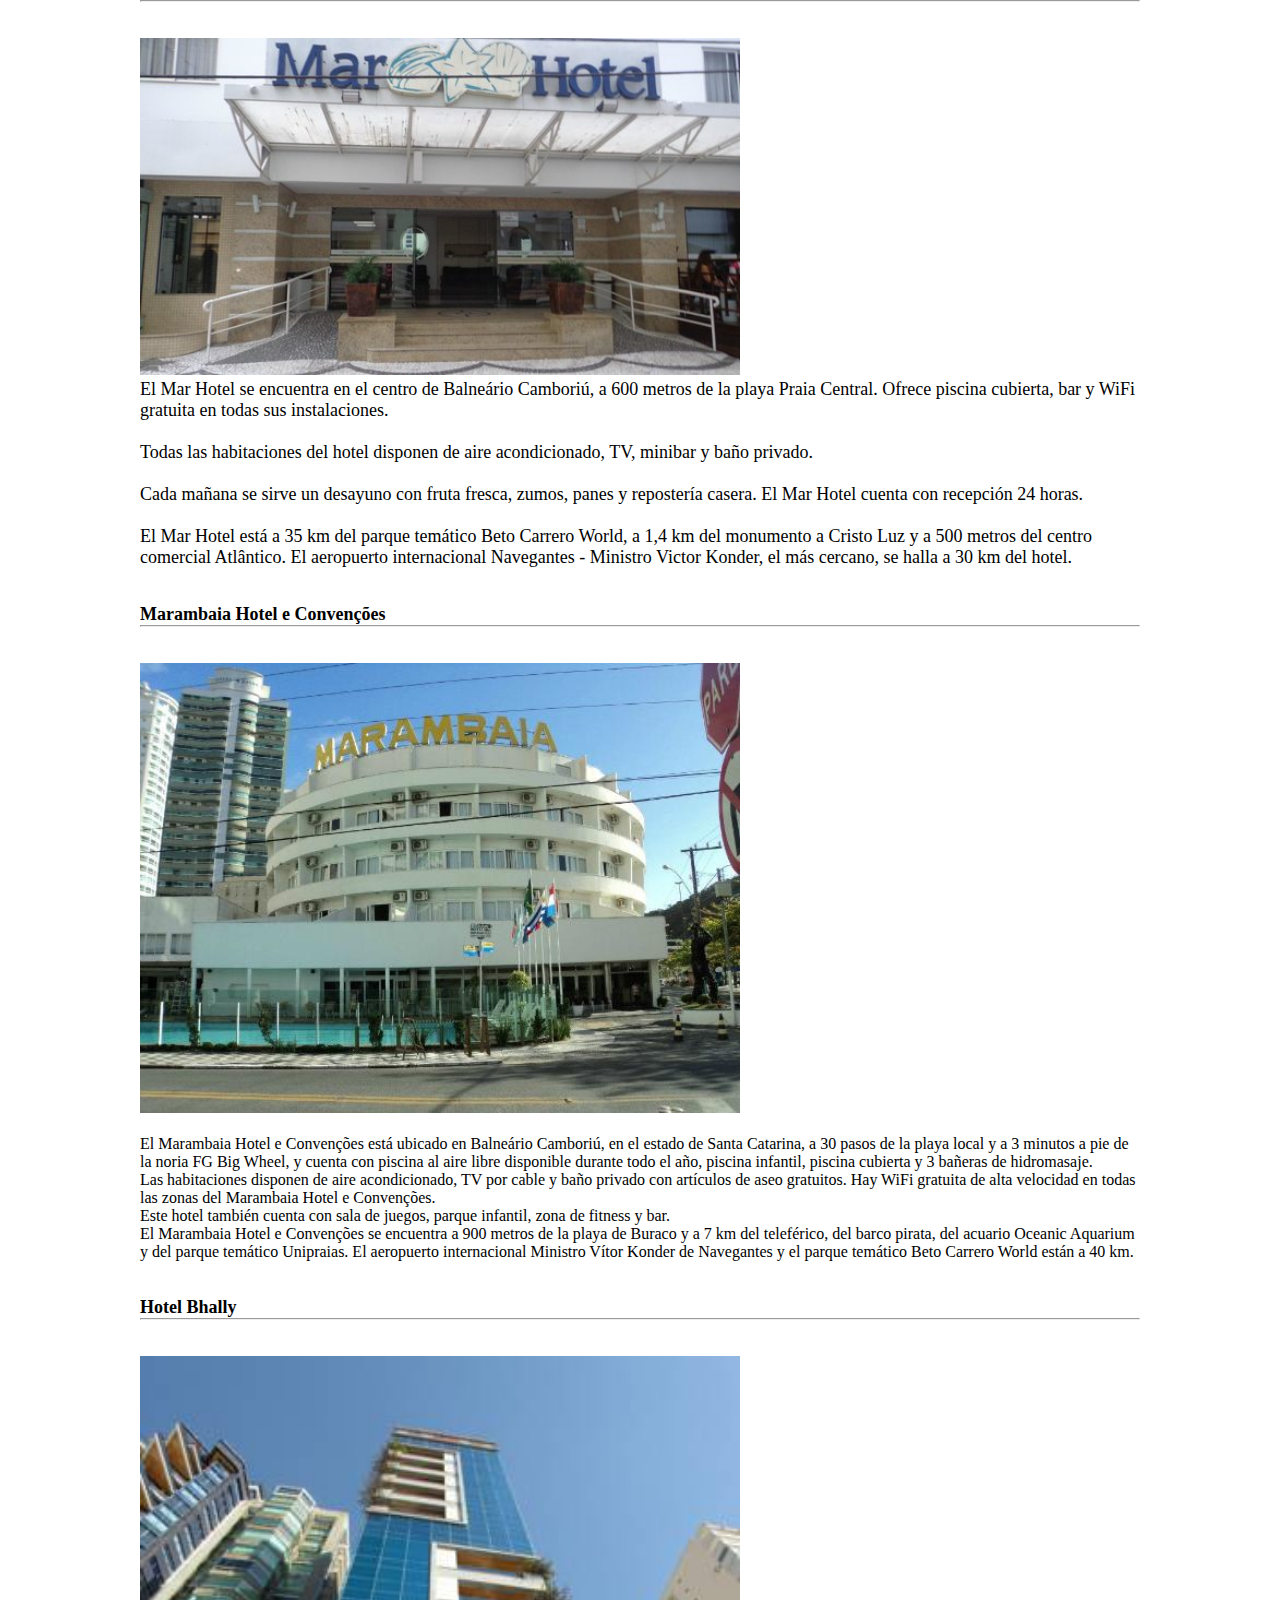
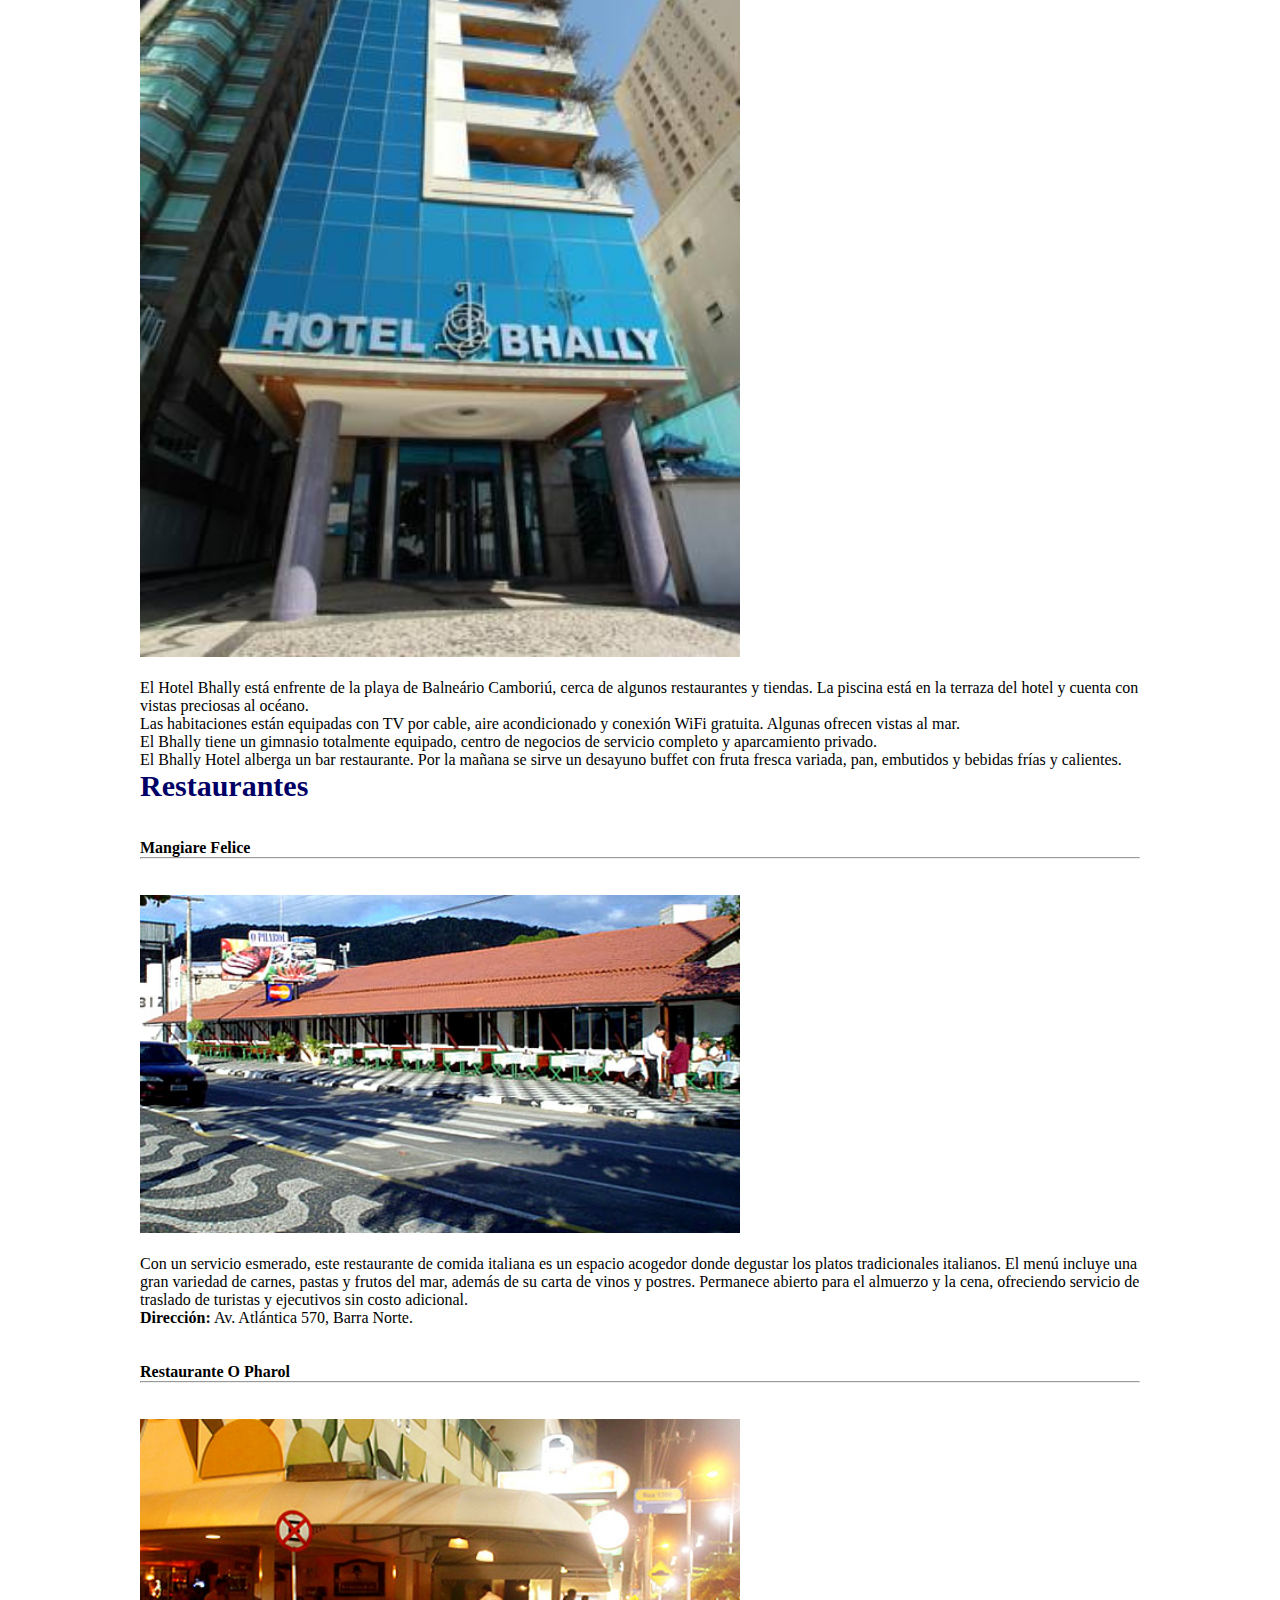
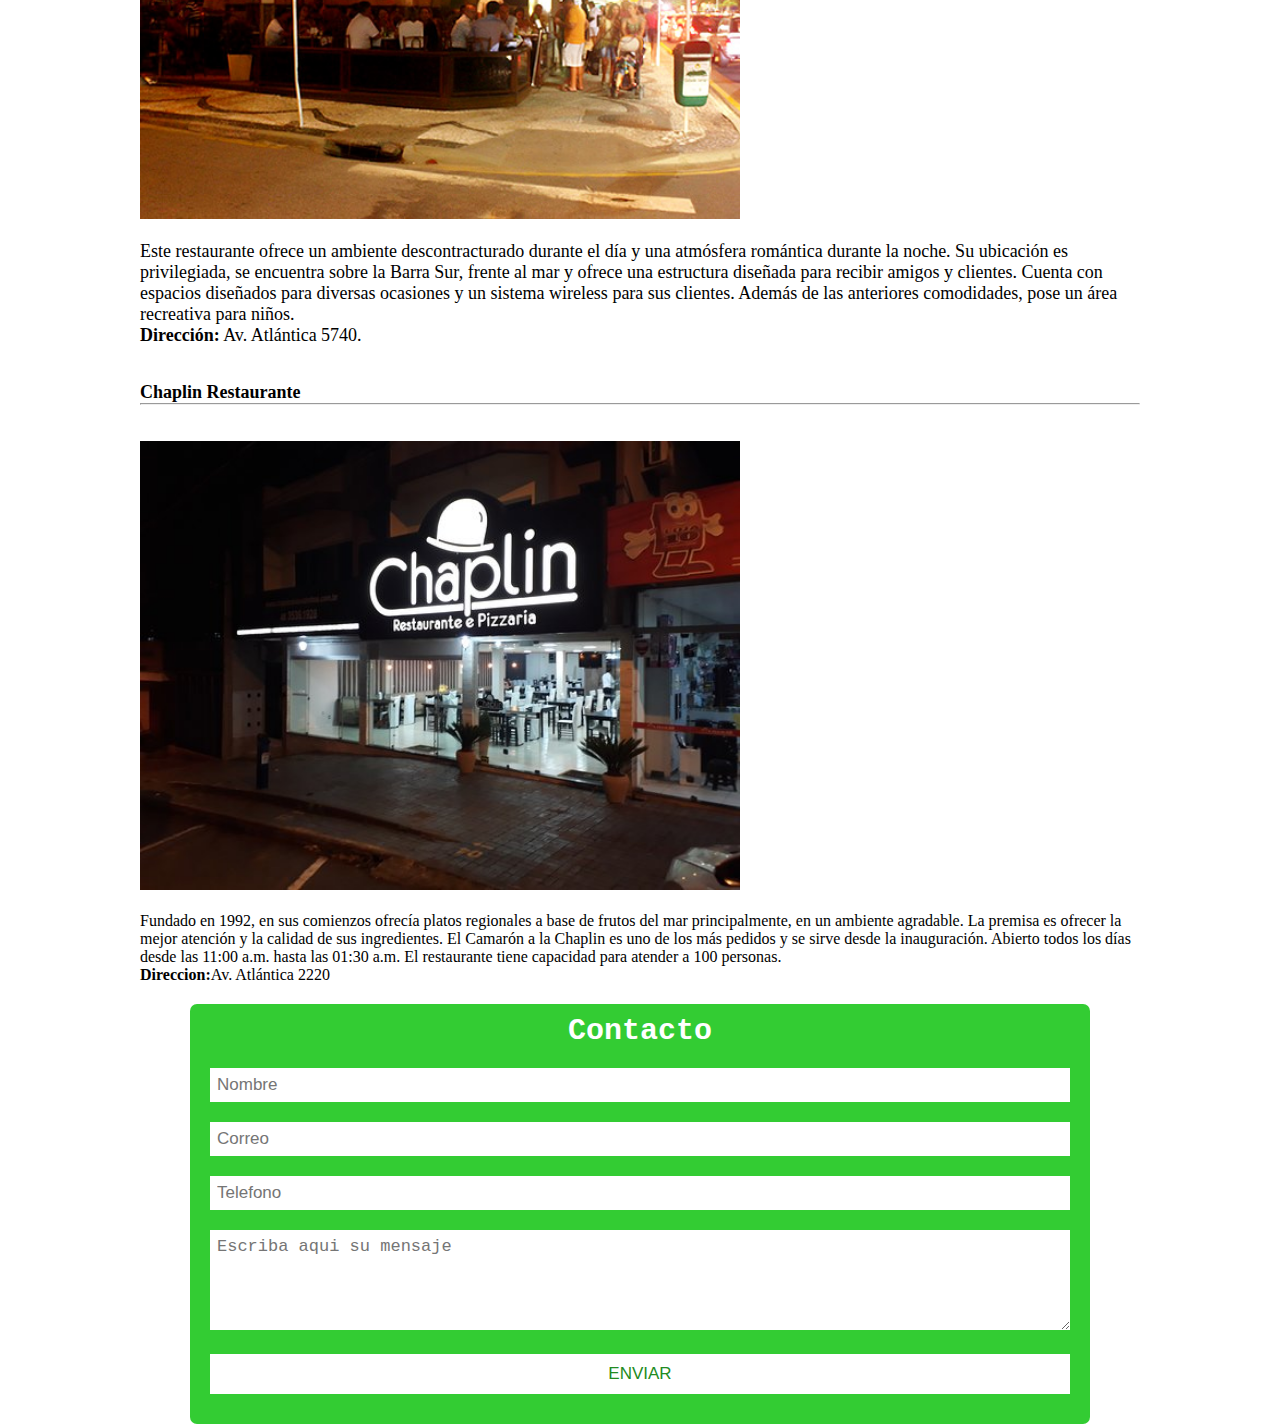
==== commit 8214f19c: "Add files via upload" ====
--- a/camboriu.html
+++ b/camboriu.html
@@ -20,6 +20,7 @@
   <nav>
        <ul>
         <li><img src="turismo.JPG" class="logo"></li>
+        <li><a href="index.html">Inicio</a></li>
     <li><a href="#content">Contenido</a></li>        
     <li><a href="#hoteles">Hoteles</a></li>
     <li><a href="#restaurantes">Restaurantes</a></li>
